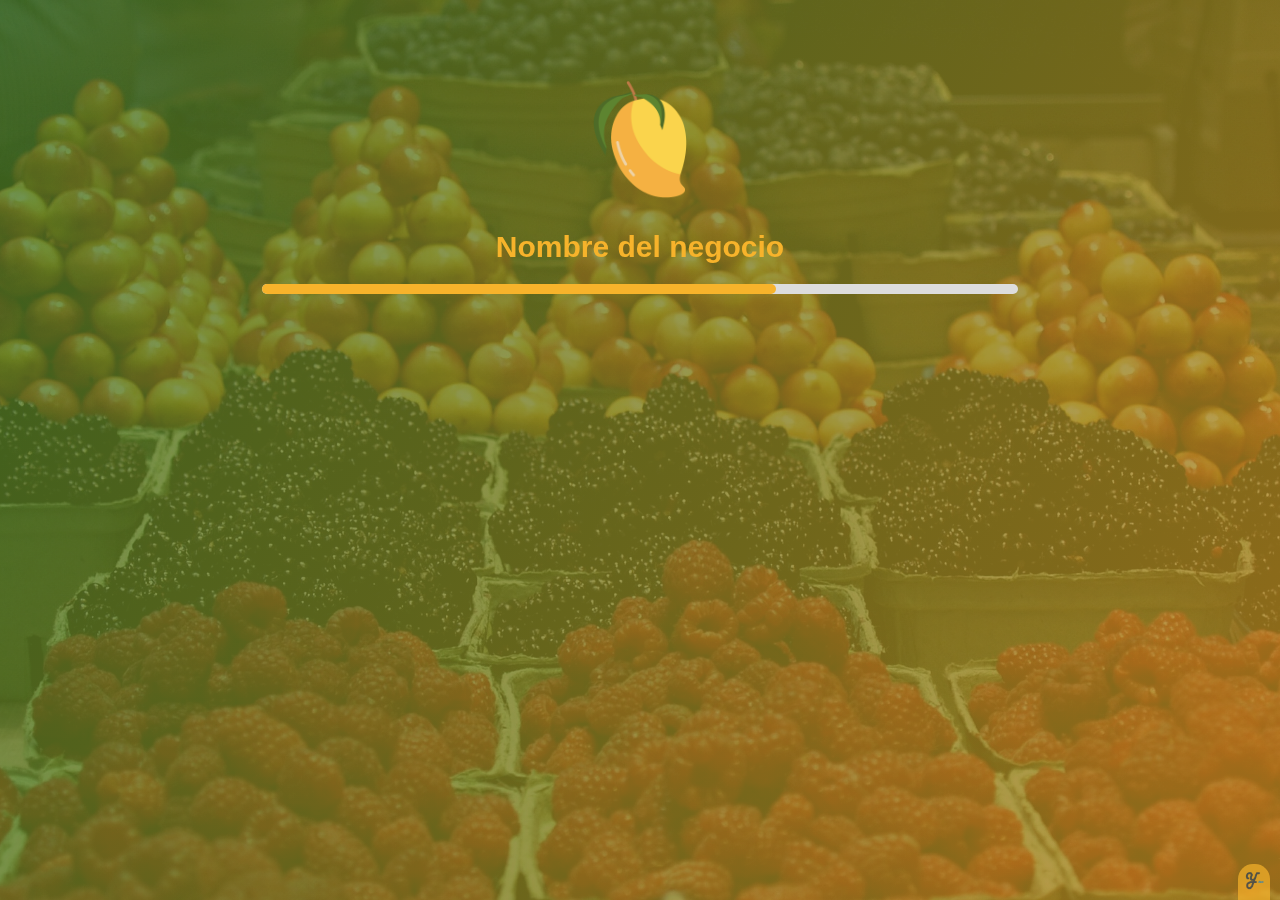
==== index.html @ 0cd6c672 "Actualización inicial" ====
<!DOCTYPE html>
<html lang="es-MX">
<head>
	<title>Plantilla Express</title>
	<meta charset="utf-8">
	<meta name="author" content="PAW">
	<meta name="description" content="">
	<!--Propiedades facebook-->
	<meta property="og:image" content="/card_fb.png" >
	<meta property="og:description" content=" " >
	<meta property="og:title" content="" >
	<!--Propiedades twitter-->
	<meta name="twitter:title" content="">
	<meta name="twitter:image" content="/card_tw.png">
	<meta name="twitter:description" content="">
	<meta name="viewport" content="width=device-width, initial-scale=1.0">
	<link rel="shortcut icon" href="./l/css/imgs/logo.png" type="image/x-icon">
	<link rel="stylesheet" type="text/css" href="./l/css/estilos.css">
</head>
<body oncontextmenu="return false" class="nocopy" onload="move()">
	<div class="cont-princ" id="cont-princ">
		<header class="header-princ">
		
		</header>
		<main class="main-princ">
			<div class="cont-inicio">
				<img src="./l/css/imgs/logo.png" alt="Logo" width="120px">
			</div>
			<center><h4 class="h4-princ">Nombre del negocio</h4></center>
			<div id="myProgress">
  				<div id="myBar"></div>
			</div>
		</main>
		<footer class="footer-princ">
		
		</footer>
		<div class="marca-agua" id="marca-agua">
			<a href="#">
				<img src="./u/css/imgs/logo.png" alt="logo-compañia" width="20px">
			</a>
		</div>
	</div>
	<script type="text/javascript" src="./l/js/progress-bar.js"></script>
</body>
</html>
---- l/css/estilos.css ----
* {
	margin: 0;
	padding: 0;
	box-sizing: border-box;
	font-family: sans-serif;
}
body {
  background-image: linear-gradient(rgba(0, 0, 0, 0.5), rgba(0, 0, 0, 0.5)), url('imgs/fondo.jpg');
  margin: 0;
  min-height: 100vh;
  background-repeat: no-repeat;
  background-size: cover;
  background-position: center;
  background-attachment: fixed;

}
/*Efecto de degradado*/
body:before {
  content: '';
  width: 100%;
  min-height: 100vh;
  position: fixed;
  top: 0;
  left: 0;
  background: linear-gradient(120deg, #5a9d30, #f7b32b);
  opacity: 0.6;
  z-index: -1;
}
/*@media screen and (min-width: 800px) {
  .cont-princ, .cont-sec {
    height: 730px;
  }
}*/
.header-princ {
  width: auto;
  height: 60px;
  padding: 10px;
}
.main-princ {
  width: auto;
  height: auto;
  padding: 10px;
}
.footer-princ {
  width: auto;
  height: 60px;
  padding: 10px;
}

/*Marca de agua*/
.marca-agua {
  position: fixed;
  right: 0;
  bottom: 0;
  width: auto;
  padding: 6px;
  margin-right: 10px;
  background-color: #f7b32b;
  color: white;
  text-align: center;
  border-top-left-radius: 15px;
  border-top-right-radius: 15px;
  opacity: 0.7;
}
.marca-agua a {
  color: #fff;
  text-decoration: none;
}
.marca-agua a span {
  line-height: 10px;
}
/*Fin de marca*/


/*Elementos del inicio*/
.inicio p {
  margin-top: 10px;
}
.cont-inicio {
  padding: 10px;

  display: flex;
  align-items: center;
  justify-content: center;
}
.cont-inicio img {
  width: 120px;
}
.h4-princ {
  font-size: 30px;
  color: #f7b32b;
  margin-top: 20px;
  margin-bottom: 20px;
}
/*Fin del inicio*/

/*Barra de progreso*/
#myProgress {
  width: 100%;
  background-color: #ddd;
  border-radius: 10px;
}

#myBar {
  width: 1%;
  height: 10px;
  border-radius: 10px;
  background-color: #f7b32b;
}
@media screen and (min-width: 800px) {
  #myProgress {
    width: 60%;

    margin-left: 20%;
    margin-right: 20%;
  }
}
/*Fin de barra de progreso*/

.footer {
  width: 100%;
  min-height: 40px;
  /*background-color: #e7693d;*/
}

/*Menú web responsivo*/
.topnav {
  overflow: hidden;
  /*background-color: #333;*/
}

.topnav a {
  float: left;
  display: block;
  color: #f2f2f2;
  text-align: center;
  padding: 14px 16px;
  text-decoration: none;
  font-size: 17px;
  z-index: 99;
}

.topnav a:hover {
  background-color: #f7b32b;
  color: black;
}

.topnav a.active {
  /*background-color: #e7693d;*/
  color: white;
}

.topnav .icon {
  display: none;
}

@media screen and (max-width: 600px) {
  .topnav a:not(:first-child) {display: none;}
  .topnav a.icon {
    float: right;
    display: block;
  }
}

@media screen and (max-width: 600px) {
  .topnav.responsive {position: relative;}
  .topnav.responsive .icon {
    position: absolute;
    right: 0;
    top: 0;
  }
  .topnav.responsive a {
    float: none;
    display: block;
    text-align: left;
  }
}
/*Fin del menú*/

/*Elementos del hero text*/
.hero-text {
  width: 100%;
  padding: 10px;
  min-height: 300px;
  color: #fff;
  text-align: center;
  margin-top: 100px;

  display: flex;
  flex-direction: column;
  align-items: center;
}

.hero-text button {
  margin-top: 10px;
  border: none;
  outline: 0;
  display: inline-block;
  padding: 15px 30px;
  color: #fff;
  background-color: #f7b32b;
  text-align: center;
  cursor: pointer;
}

.hero-text button:hover {
  background-color: #555;
  color: white;
}
/*Fin del hero text*/

/*Elementos del main*/
.main {
  width: 96%;
  height: auto;
  padding: 10px;
  margin: 2%;
  background-color: #fff;
  border-radius: 10px;
}
.cont-main {
  background-color: #fff;
  min-height: 100px;
}
@media screen and (min-width: 800px) {
  .main {
    width: 80%;
    margin: 10%;
  }
}
/*Fin del main*/

/*titulos de sección*/
.t-seccion {
  text-align: center;
  color: #f7b32b;
  margin-top: 20px;
  margin-bottom: 20px;
  padding-bottom: 10px;
  border-bottom: 1px solid #f7b32b;
}
/*Fin de titulos*/

/*Botón de llamada*/
.btn-llamada {
  width: auto;
  height: auto;

  display: flex;
  justify-content: center;
  align-items: center;
  flex-direction: column;

}
.btn-llamada button {
  width: 250px;
  height: 50px;
  border: none;
  background-color: #f7b32b;
  color: #fff;
  border-radius: 10px;
  font-size: 18px;
  font-weight: bold;
  margin-top: 20px;
  margin-bottom: 20px;
  cursor: pointer;
}
@media screen and (min-width: 800px) {
  .btn-llamada button {
    width: 400px;
    height: 80px;
    font-size: 24px;
  }
}
/*Fin del botón*/

/*Elementos de anuncios*/
.polaroid {
  width: 100%;
  height: auto;
}
.polaroid img {
  width: 100%;
  margin-bottom: 20px;
}
.polaroid > .container {
  width: 100%;
  height: auto;
}
.polaroid > .container h3 {
  margin-bottom: 10px;
}
@media screen and (min-width: 800px) {
  .polariod {
    display: flex;
    justify-content: space-between;
  }
  .polaroid img {
    width: 50%;
  }
  .polaroid > .container {
    width: 50%;
  }
}
/*Fin de elementos*/

/*Sección de mapa*/
.mapa {
  width: 100%;
  height: auto;
  margin-top: 20px;
}
.sec-mapa h3 {
  padding: 10px;
}
.sec-mapa article {
  margin-top: 10px;
  margin-bottom: 10px; 
  padding: 10px;
}

@media screen and (min-width: 800px) {
  .mapa {
    width: 100%;
    height: auto;
    display: flex;
    justify-content: space-between;
  }
  .sec-mapa {
    width: 50%;
  }
}
/*Fin de sección de mapa*/

/*card del horario*/
.card-horario {
  position: relative;
  text-align: center;
  color: white;
  margin-bottom: 20px;
}
.card-horario img {
  width: 100%;
}
.bottom-left {
  position: absolute;
  bottom: 8px;
  left: 16px;
}

.top-left {
  position: absolute;
  top: 8px;
  left: 16px;
}

.top-right {
  position: absolute;
  top: 8px;
  right: 16px;
}

.bottom-right {
  position: absolute;
  bottom: 8px;
  right: 16px;
}

.centered {
  position: absolute;
  top: 50%;
  left: 50%;
  transform: translate(-50%, -50%);
}
.centered {
  border-bottom: 1px solid #fff;
}
.sec-mapa {
  padding: 10px;
}
@media screen and (min-width: 800px) {
  .card-horario {
    width: 100%;
  }
  .card-hora {
    width: auto;
    display: flex;
    justify-content: space-between;
  }
}
/*Fin del card horario*/

/*Info footer*/
.info-neg {
  padding: 10px;
  color: #fff;

  display: flex;
}
.info-neg img {
  width: 30px;
}
.info-neg p {
  line-height: 30px;
  margin-left: 10px;
}
/*Fin de info*/
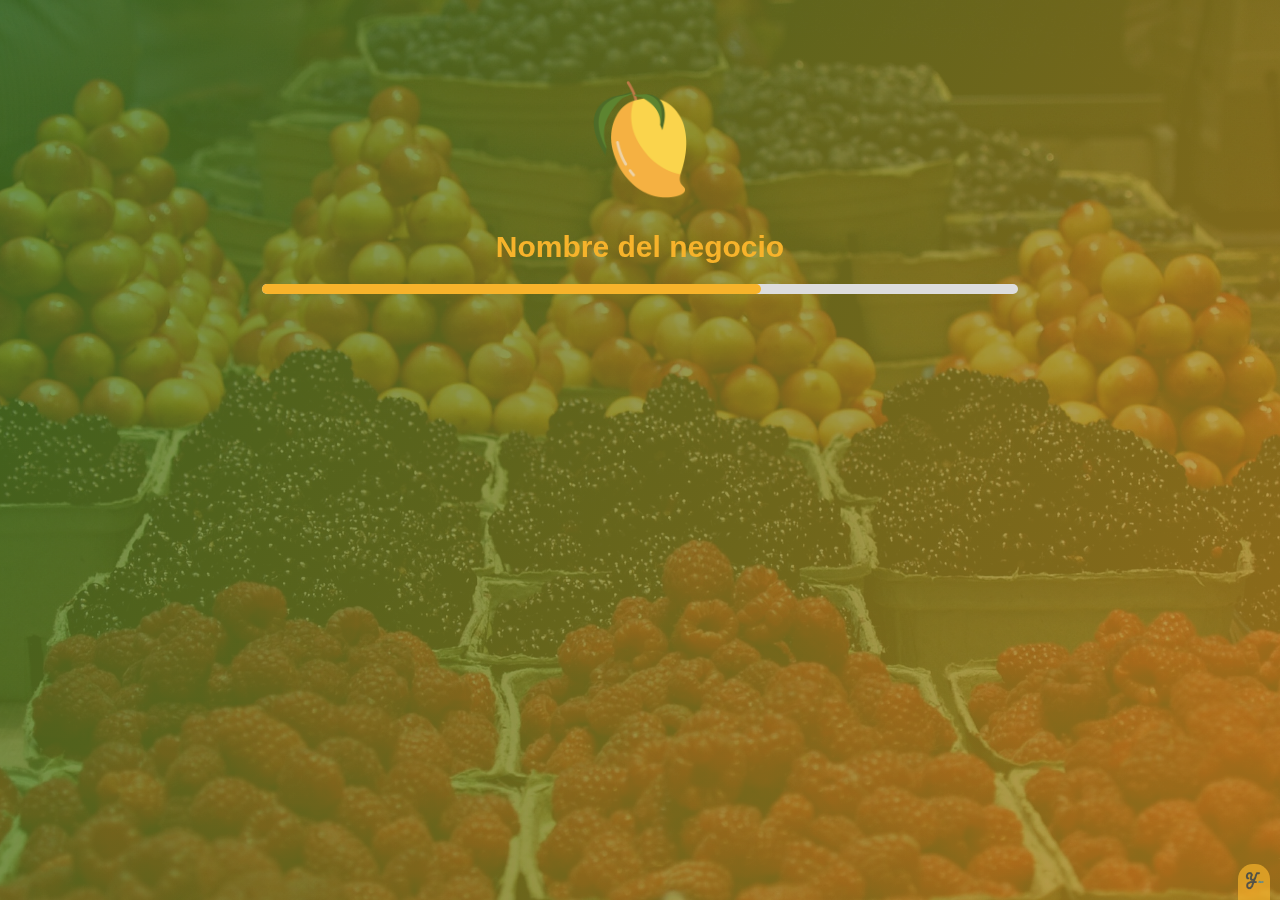
==== commit 819545e9: "Update index.html" ====
--- a/index.html
+++ b/index.html
@@ -35,11 +35,11 @@
 		
 		</footer>
 		<div class="marca-agua" id="marca-agua">
-			<a href="#">
+			<a href="https://y-tec09.github.io/ykk/" target="__blank">
 				<img src="./u/css/imgs/logo.png" alt="logo-compañia" width="20px">
 			</a>
 		</div>
 	</div>
 	<script type="text/javascript" src="./l/js/progress-bar.js"></script>
 </body>
-</html>+</html>
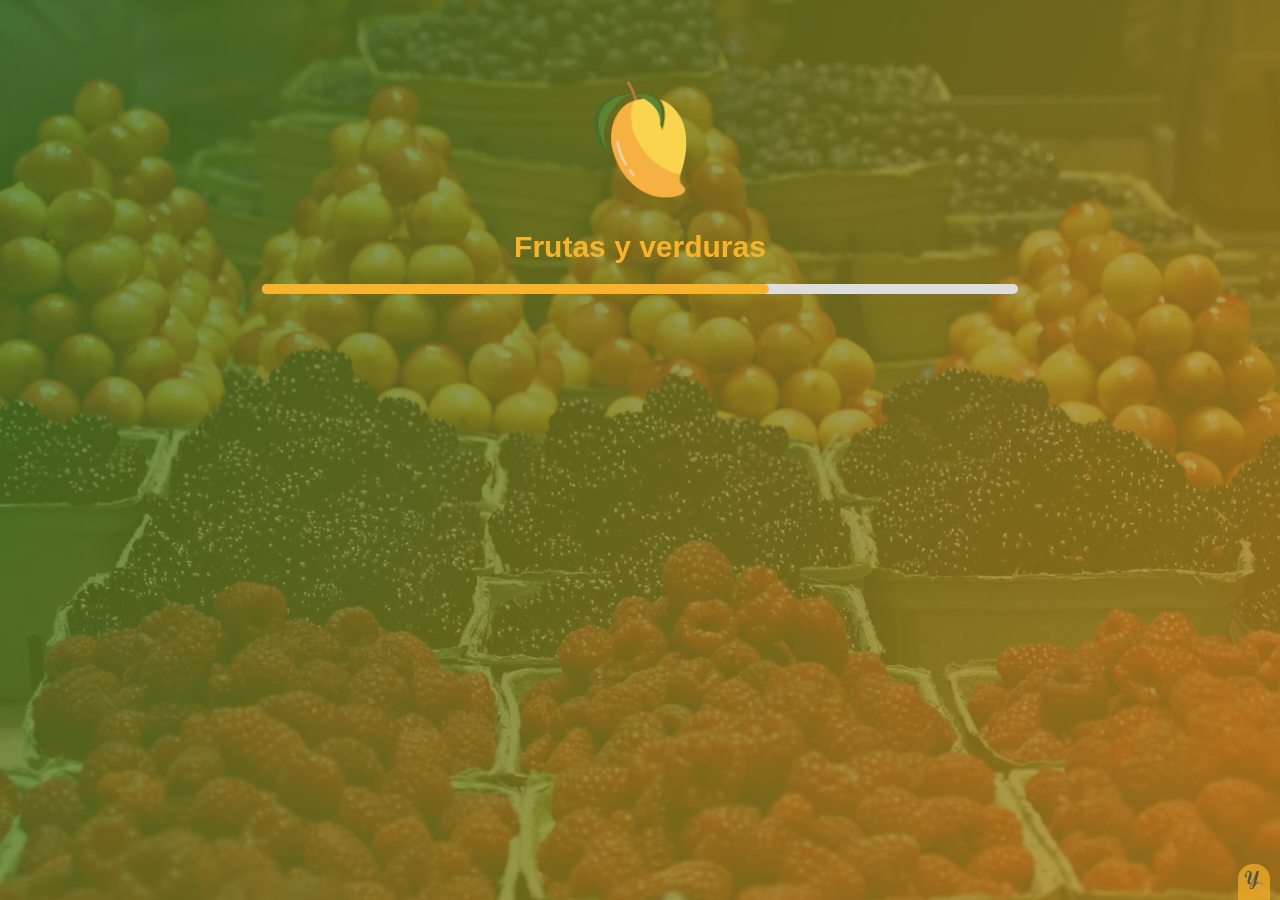
==== commit 85d358f5: "Actualización tecnica de imagenes" ====
--- a/index.html
+++ b/index.html
@@ -1,32 +1,32 @@
 <!DOCTYPE html>
 <html lang="es-MX">
 <head>
-	<title>Plantilla Express</title>
+	<title>Frutas y verduras</title>
 	<meta charset="utf-8">
-	<meta name="author" content="PAW">
-	<meta name="description" content="">
+	<meta name="author" content="Y-TEC">
+	<meta name="description" content="Página web desarrollada para brindar servicios de publicidad a negocios dedicados a la venta de frutas, verduras, legumbres entre otros ...">
 	<!--Propiedades facebook-->
 	<meta property="og:image" content="/card_fb.png" >
-	<meta property="og:description" content=" " >
-	<meta property="og:title" content="" >
+	<meta property="og:description" content="Página web desarrollada para brindar servicios de publicidad a negocios dedicados a la venta de frutas, verduras, legumbres entre otros ..." >
+	<meta property="og:title" content="Y-TEC" >
 	<!--Propiedades twitter-->
-	<meta name="twitter:title" content="">
+	<meta name="twitter:title" content="Y-TEC">
 	<meta name="twitter:image" content="/card_tw.png">
-	<meta name="twitter:description" content="">
+	<meta name="twitter:description" content="Página web desarrollada para brindar servicios de publicidad a negocios dedicados a la venta de frutas, verduras, legumbres entre otros ...">
 	<meta name="viewport" content="width=device-width, initial-scale=1.0">
-	<link rel="shortcut icon" href="./l/css/imgs/logo.png" type="image/x-icon">
+	<link rel="shortcut icon" href="./l/css/imgs/LOGO_00.png" type="image/x-icon">
 	<link rel="stylesheet" type="text/css" href="./l/css/estilos.css">
 </head>
-<body oncontextmenu="return false" class="nocopy" onload="move()">
+<body onload="move()" oncontextmenu="return=false">
 	<div class="cont-princ" id="cont-princ">
 		<header class="header-princ">
 		
 		</header>
 		<main class="main-princ">
 			<div class="cont-inicio">
-				<img src="./l/css/imgs/logo.png" alt="Logo" width="120px">
+				<img loading="lazy" src="./l/css/imgs/LOGO_00.png" alt="Logo" width="120px">
 			</div>
-			<center><h4 class="h4-princ">Nombre del negocio</h4></center>
+			<center><h4 class="h4-princ">Frutas y verduras</h4></center>
 			<div id="myProgress">
   				<div id="myBar"></div>
 			</div>
@@ -35,11 +35,11 @@
 		
 		</footer>
 		<div class="marca-agua" id="marca-agua">
-			<a href="https://y-tec09.github.io/ykk/" target="__blank">
+			<a href="https://y-tec09.github.io/ykk/">
 				<img src="./u/css/imgs/logo.png" alt="logo-compañia" width="20px">
 			</a>
 		</div>
 	</div>
 	<script type="text/javascript" src="./l/js/progress-bar.js"></script>
 </body>
-</html>
+</html>--- a/l/css/estilos.css
+++ b/l/css/estilos.css
@@ -5,7 +5,7 @@
 	font-family: sans-serif;
 }
 body {
-  background-image: linear-gradient(rgba(0, 0, 0, 0.5), rgba(0, 0, 0, 0.5)), url('imgs/fondo.jpg');
+  background-image: linear-gradient(rgba(0, 0, 0, 0.5), rgba(0, 0, 0, 0.5)), url('imgs/PORT_00.jpg');
   margin: 0;
   min-height: 100vh;
   background-repeat: no-repeat;
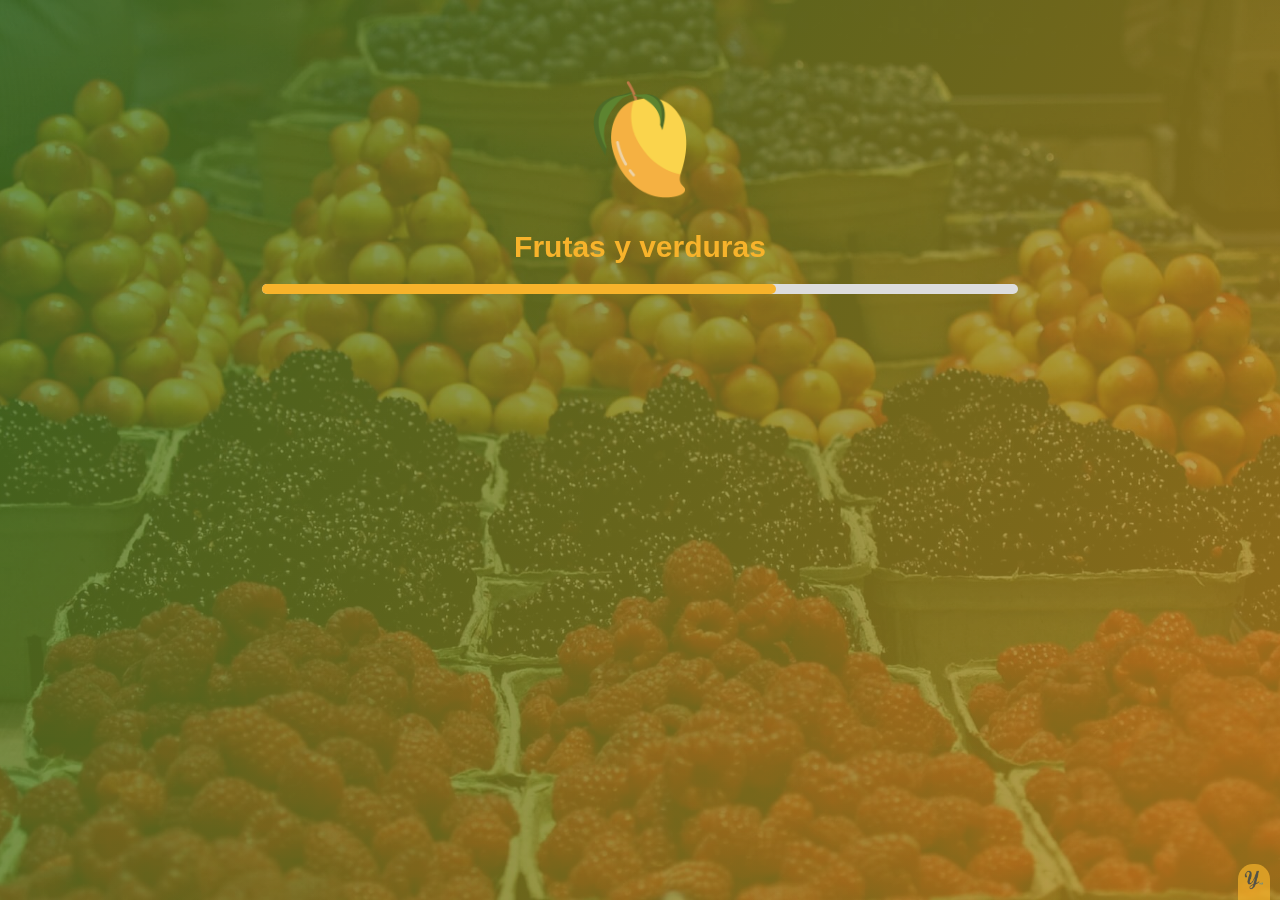
==== commit c138d2e7: "Update index.html" ====
--- a/index.html
+++ b/index.html
@@ -17,7 +17,7 @@
 	<link rel="shortcut icon" href="./l/css/imgs/LOGO_00.png" type="image/x-icon">
 	<link rel="stylesheet" type="text/css" href="./l/css/estilos.css">
 </head>
-<body onload="move()" oncontextmenu="return=false">
+<body onload="move()" oncontextmenu="return false">
 	<div class="cont-princ" id="cont-princ">
 		<header class="header-princ">
 		
@@ -35,11 +35,11 @@
 		
 		</footer>
 		<div class="marca-agua" id="marca-agua">
-			<a href="https://y-tec09.github.io/ykk/">
+			<a href="https://y-tec09.github.io/ykk/" target="__blank">
 				<img src="./u/css/imgs/logo.png" alt="logo-compañia" width="20px">
 			</a>
 		</div>
 	</div>
 	<script type="text/javascript" src="./l/js/progress-bar.js"></script>
 </body>
-</html>+</html>
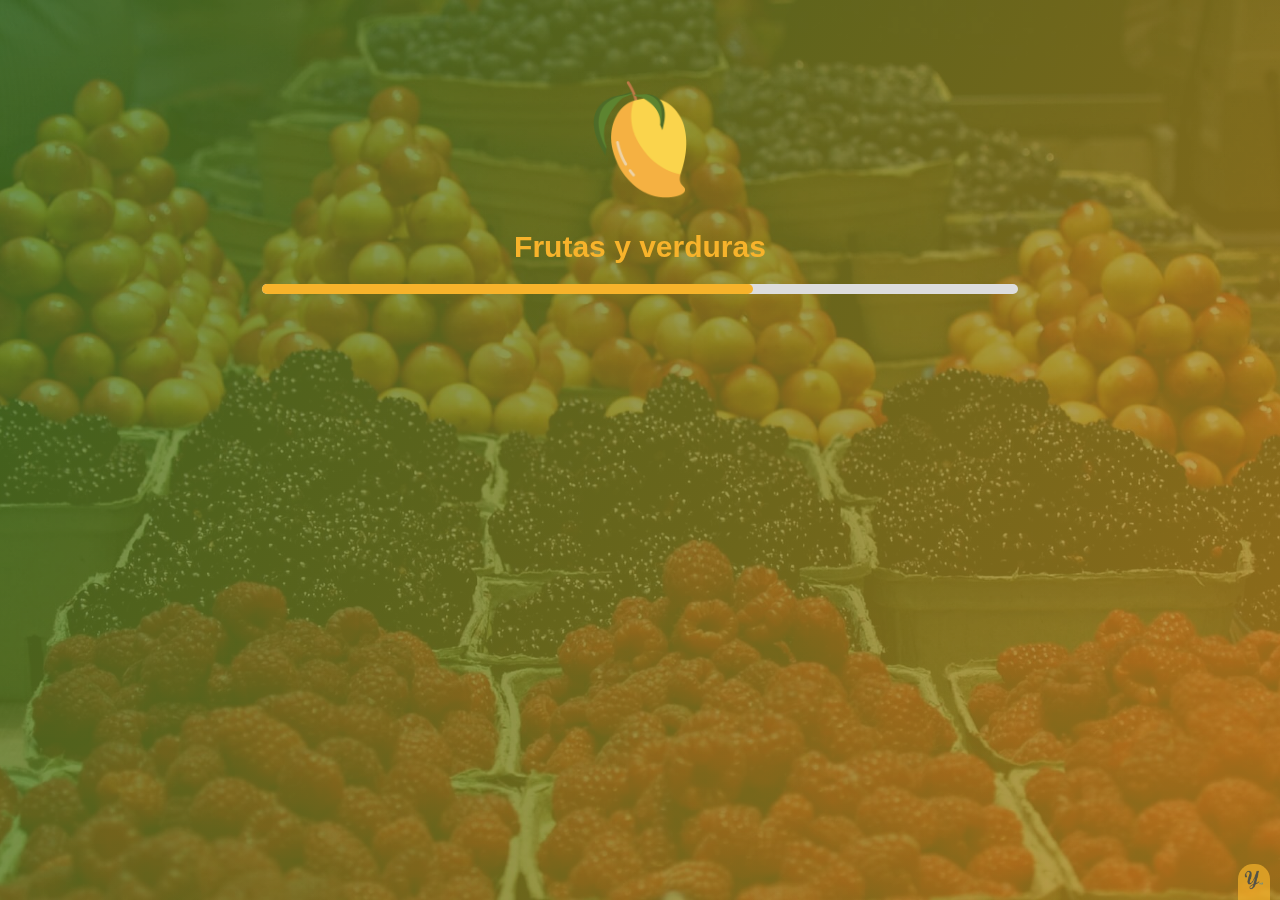
==== commit e26cc74f: "Actualización de plantilla" ====
--- a/index.html
+++ b/index.html
@@ -15,7 +15,7 @@
 	<meta name="twitter:description" content="Página web desarrollada para brindar servicios de publicidad a negocios dedicados a la venta de frutas, verduras, legumbres entre otros ...">
 	<meta name="viewport" content="width=device-width, initial-scale=1.0">
 	<link rel="shortcut icon" href="./l/css/imgs/LOGO_00.png" type="image/x-icon">
-	<link rel="stylesheet" type="text/css" href="./l/css/estilos.css">
+	<link rel="stylesheet" type="text/css" href="./l/css/panel.css">
 </head>
 <body onload="move()" oncontextmenu="return false">
 	<div class="cont-princ" id="cont-princ">
@@ -42,4 +42,4 @@
 	</div>
 	<script type="text/javascript" src="./l/js/progress-bar.js"></script>
 </body>
-</html>
+</html>--- a/l/css/panel.css
+++ b/l/css/panel.css
@@ -0,0 +1,410 @@
+@import './fonts/css/fontello.css';
+@import './categorias/social/qrs_block.css';
+
+* {
+	margin: 0;
+	padding: 0;
+	box-sizing: border-box;
+	font-family: sans-serif;
+}
+body {
+  background-image: linear-gradient(rgba(0, 0, 0, 0.5), rgba(0, 0, 0, 0.5)), url('imgs/PORT_00.jpg');
+  margin: 0;
+  min-height: 100vh;
+  background-repeat: no-repeat;
+  background-size: cover;
+  background-position: center;
+  background-attachment: fixed;
+
+}
+/*Efecto de degradado*/
+body:before {
+  content: '';
+  width: 100%;
+  min-height: 100vh;
+  position: fixed;
+  top: 0;
+  left: 0;
+  background: linear-gradient(120deg, #5a9d30, #f7b32b);
+  opacity: 0.6;
+  z-index: -1;
+}
+/*@media screen and (min-width: 800px) {
+  .cont-princ, .cont-sec {
+    height: 730px;
+  }
+}*/
+.header-princ {
+  width: auto;
+  height: 60px;
+  padding: 10px;
+}
+.main-princ {
+  width: auto;
+  height: auto;
+  padding: 10px;
+}
+.footer-princ {
+  width: auto;
+  height: 60px;
+  padding: 10px;
+}
+
+/*Marca de agua*/
+.marca-agua {
+  position: fixed;
+  right: 0;
+  bottom: 0;
+  width: auto;
+  padding: 6px;
+  margin-right: 10px;
+  background-color: #f7b32b;
+  color: white;
+  text-align: center;
+  border-top-left-radius: 15px;
+  border-top-right-radius: 15px;
+  opacity: 0.7;
+}
+.marca-agua a {
+  color: #fff;
+  text-decoration: none;
+}
+.marca-agua a span {
+  line-height: 10px;
+}
+/*Fin de marca*/
+
+
+/*Elementos del inicio*/
+.inicio p {
+  margin-top: 10px;
+}
+.cont-inicio {
+  padding: 10px;
+
+  display: flex;
+  align-items: center;
+  justify-content: center;
+}
+.cont-inicio img {
+  width: 120px;
+}
+.h4-princ {
+  font-size: 30px;
+  color: #f7b32b;
+  margin-top: 20px;
+  margin-bottom: 20px;
+}
+/*Fin del inicio*/
+
+/*Barra de progreso*/
+#myProgress {
+  width: 100%;
+  background-color: #ddd;
+  border-radius: 10px;
+}
+
+#myBar {
+  width: 1%;
+  height: 10px;
+  border-radius: 10px;
+  background-color: #f7b32b;
+}
+@media screen and (min-width: 800px) {
+  #myProgress {
+    width: 60%;
+
+    margin-left: 20%;
+    margin-right: 20%;
+  }
+}
+/*Fin de barra de progreso*/
+
+.footer {
+  width: 100%;
+  min-height: 40px;
+  /*background-color: #e7693d;*/
+}
+
+/*Menú web responsivo*/
+.topnav {
+  overflow: hidden;
+  /*background-color: #333;*/
+}
+
+.topnav a {
+  float: left;
+  display: block;
+  color: #f2f2f2;
+  text-align: center;
+  padding: 14px 16px;
+  text-decoration: none;
+  font-size: 17px;
+  z-index: 99;
+}
+
+.topnav a:hover {
+  background-color: #f7b32b;
+  color: black;
+}
+
+.topnav a.active {
+  /*background-color: #e7693d;*/
+  color: white;
+}
+
+.topnav .icon {
+  display: none;
+}
+
+@media screen and (max-width: 600px) {
+  .topnav a:not(:first-child) {display: none;}
+  .topnav a.icon {
+    float: right;
+    display: block;
+  }
+}
+
+@media screen and (max-width: 600px) {
+  .topnav.responsive {position: relative;}
+  .topnav.responsive .icon {
+    position: absolute;
+    right: 0;
+    top: 0;
+  }
+  .topnav.responsive a {
+    float: none;
+    display: block;
+    text-align: left;
+  }
+}
+/*Fin del menú*/
+
+/*Elementos del hero text*/
+.hero-text {
+  width: 100%;
+  padding: 10px;
+  min-height: 300px;
+  color: #fff;
+  text-align: center;
+  margin-top: 100px;
+
+  display: flex;
+  flex-direction: column;
+  align-items: center;
+}
+
+.hero-text button {
+  margin-top: 10px;
+  border: none;
+  outline: 0;
+  display: inline-block;
+  padding: 15px 30px;
+  color: #fff;
+  background-color: #f7b32b;
+  text-align: center;
+  cursor: pointer;
+}
+
+.hero-text button:hover {
+  background-color: #555;
+  color: white;
+}
+/*Fin del hero text*/
+
+/*Elementos del main*/
+.main {
+  width: 96%;
+  height: auto;
+  padding: 10px;
+  margin: 2%;
+  background-color: #fff;
+  border-radius: 10px;
+}
+.cont-main {
+  background-color: #fff;
+  min-height: 100px;
+}
+@media screen and (min-width: 800px) {
+  .main {
+    width: 80%;
+    margin: 10%;
+  }
+}
+/*Fin del main*/
+
+/*titulos de sección*/
+.t-seccion {
+  text-align: center;
+  color: #f7b32b;
+  margin-top: 20px;
+  margin-bottom: 20px;
+  padding-bottom: 10px;
+  border-bottom: 1px solid #f7b32b;
+}
+/*Fin de titulos*/
+
+/*Botón de llamada*/
+.btn-llamada {
+  width: auto;
+  height: auto;
+
+  display: flex;
+  justify-content: center;
+  align-items: center;
+  flex-direction: column;
+
+}
+.btn-llamada button {
+  width: 250px;
+  height: 50px;
+  border: none;
+  background-color: #f7b32b;
+  color: #fff;
+  border-radius: 10px;
+  font-size: 18px;
+  font-weight: bold;
+  margin-top: 20px;
+  margin-bottom: 20px;
+  cursor: pointer;
+}
+@media screen and (min-width: 800px) {
+  .btn-llamada button {
+    width: 400px;
+    height: 80px;
+    font-size: 24px;
+  }
+}
+/*Fin del botón*/
+
+/*Elementos de anuncios*/
+.polaroid {
+  width: 100%;
+  height: auto;
+}
+.polaroid img {
+  width: 100%;
+  margin-bottom: 20px;
+}
+.polaroid > .container {
+  width: 100%;
+  height: auto;
+}
+.polaroid > .container h3 {
+  margin-bottom: 10px;
+}
+@media screen and (min-width: 800px) {
+  .polariod {
+    display: flex;
+    justify-content: space-between;
+  }
+  .polaroid img {
+    width: 50%;
+  }
+  .polaroid > .container {
+    width: 50%;
+  }
+}
+/*Fin de elementos*/
+
+/*Sección de mapa*/
+.mapa {
+  width: 100%;
+  height: auto;
+  margin-top: 20px;
+}
+.sec-mapa h3 {
+  padding: 10px;
+}
+.sec-mapa article {
+  margin-top: 10px;
+  margin-bottom: 10px; 
+  padding: 10px;
+}
+
+@media screen and (min-width: 800px) {
+  .mapa {
+    width: 100%;
+    height: auto;
+    display: flex;
+    justify-content: space-between;
+  }
+  .sec-mapa {
+    width: 50%;
+  }
+}
+/*Fin de sección de mapa*/
+
+/*card del horario*/
+.card-horario {
+  position: relative;
+  text-align: center;
+  color: white;
+  margin-bottom: 20px;
+}
+.card-horario img {
+  width: 100%;
+}
+.bottom-left {
+  position: absolute;
+  bottom: 8px;
+  left: 16px;
+}
+
+.top-left {
+  position: absolute;
+  top: 8px;
+  left: 16px;
+}
+
+.top-right {
+  position: absolute;
+  top: 8px;
+  right: 16px;
+}
+
+.bottom-right {
+  position: absolute;
+  bottom: 8px;
+  right: 16px;
+}
+
+.centered {
+  position: absolute;
+  top: 50%;
+  left: 50%;
+  transform: translate(-50%, -50%);
+}
+.centered {
+  border-bottom: 1px solid #fff;
+}
+.sec-mapa {
+  padding: 10px;
+}
+@media screen and (min-width: 800px) {
+  .card-horario {
+    width: 100%;
+  }
+  .card-hora {
+    width: auto;
+    display: flex;
+    justify-content: space-between;
+  }
+}
+/*Fin del card horario*/
+
+/*Info footer*/
+.info-neg {
+  padding: 10px;
+  color: #fff;
+
+  display: flex;
+}
+.info-neg img {
+  width: 30px;
+}
+.info-neg p {
+  line-height: 30px;
+  margin-left: 10px;
+}
+/*Fin de info*/